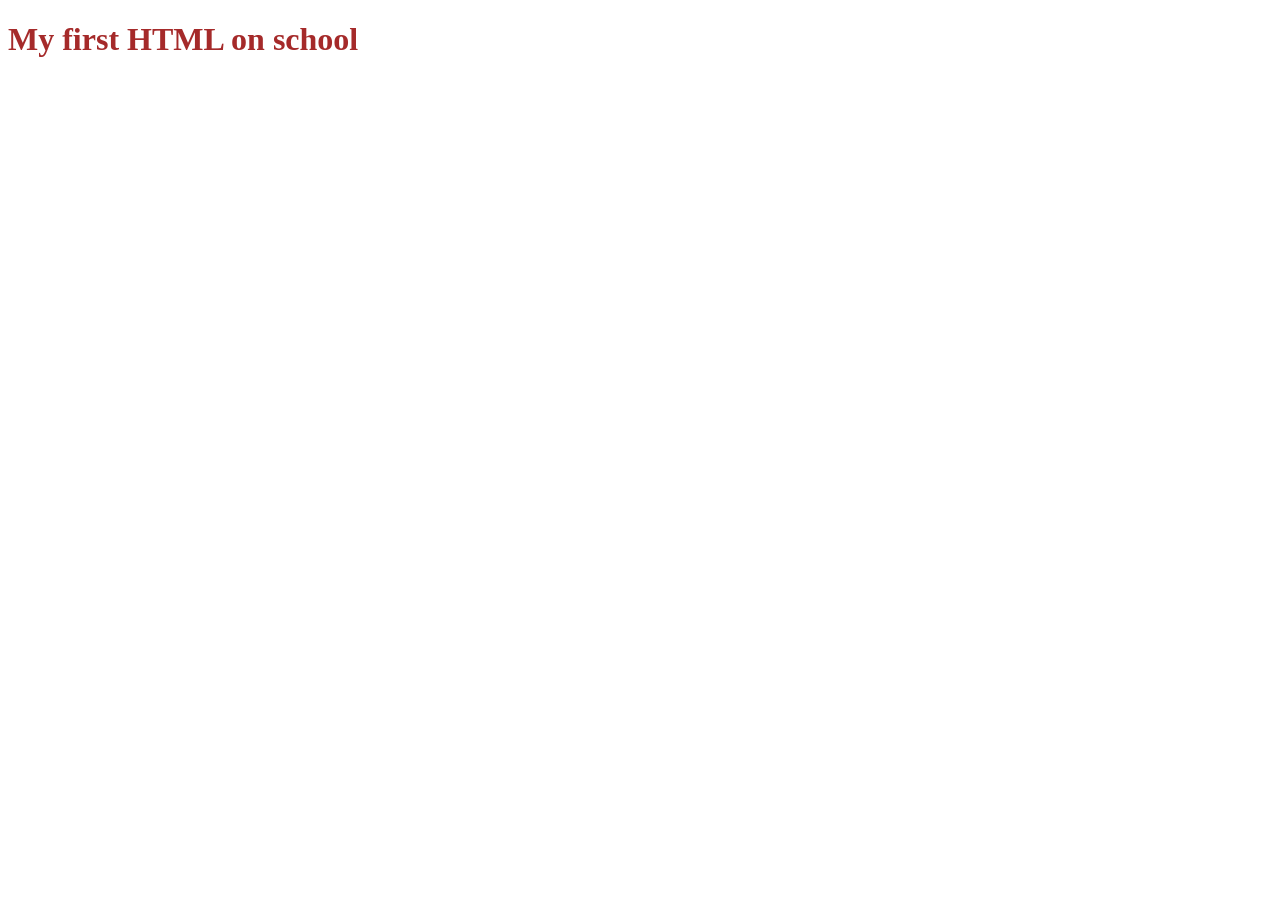
==== index.html @ f47742fe "refactor: midified readme.md" ====
<!DOCTYPE html>
<html lang="en">
<head>
    <meta charset="UTF-8">
    <meta http-equiv="X-UA-Compatible" content="IE=edge">
    <meta name="viewport" content="width=device-width, initial-scale=1.0">
    <title>Document</title>
    <link rel="stylesheet" href="style.css">
</head>
<body>
    <h1>My first HTML on school</h1>
</body>
</html>
---- style.css ----
h1 {
    color: brown;
}
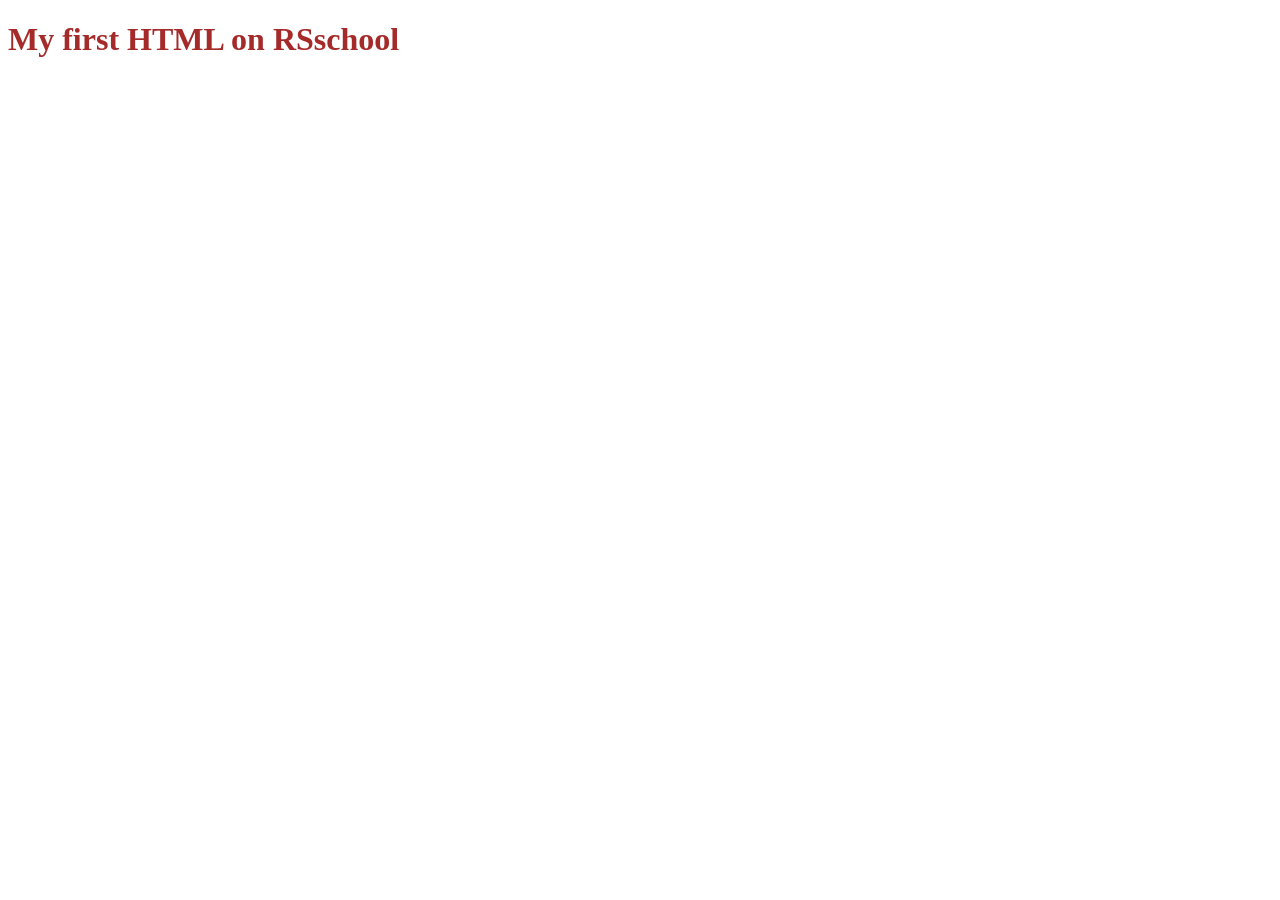
==== commit 5b9bc83a: "refactor: modified index.html" ====
--- a/index.html
+++ b/index.html
@@ -8,6 +8,6 @@
     <link rel="stylesheet" href="style.css">
 </head>
 <body>
-    <h1>My first HTML on school</h1>
+    <h1>My first HTML on RSschool</h1>
 </body>
 </html>
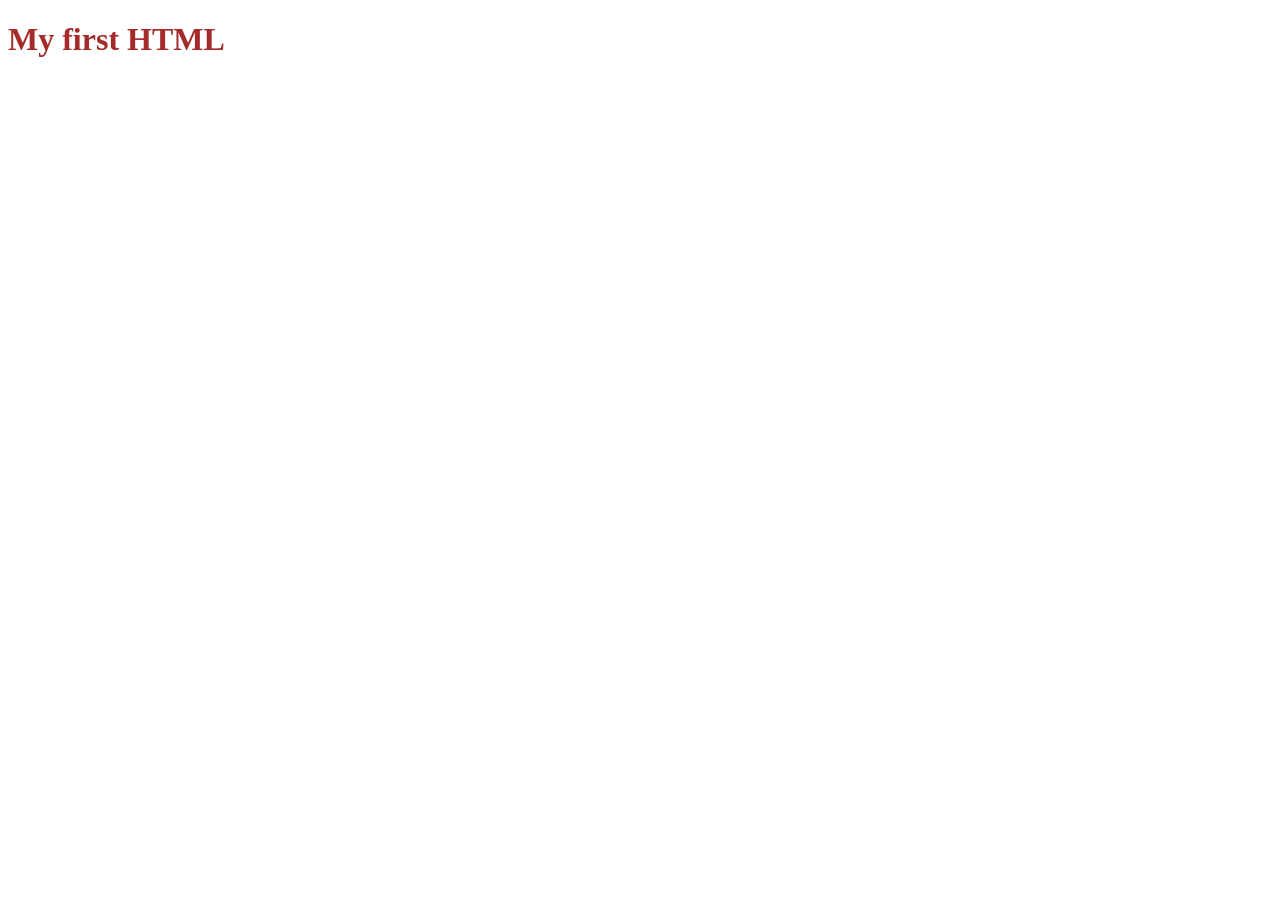
==== commit d780c2ae: "refactor: modified index.html again" ====
--- a/index.html
+++ b/index.html
@@ -8,6 +8,6 @@
     <link rel="stylesheet" href="style.css">
 </head>
 <body>
-    <h1>My first HTML on RSschool</h1>
+    <h1>My first HTML</h1>
 </body>
 </html>
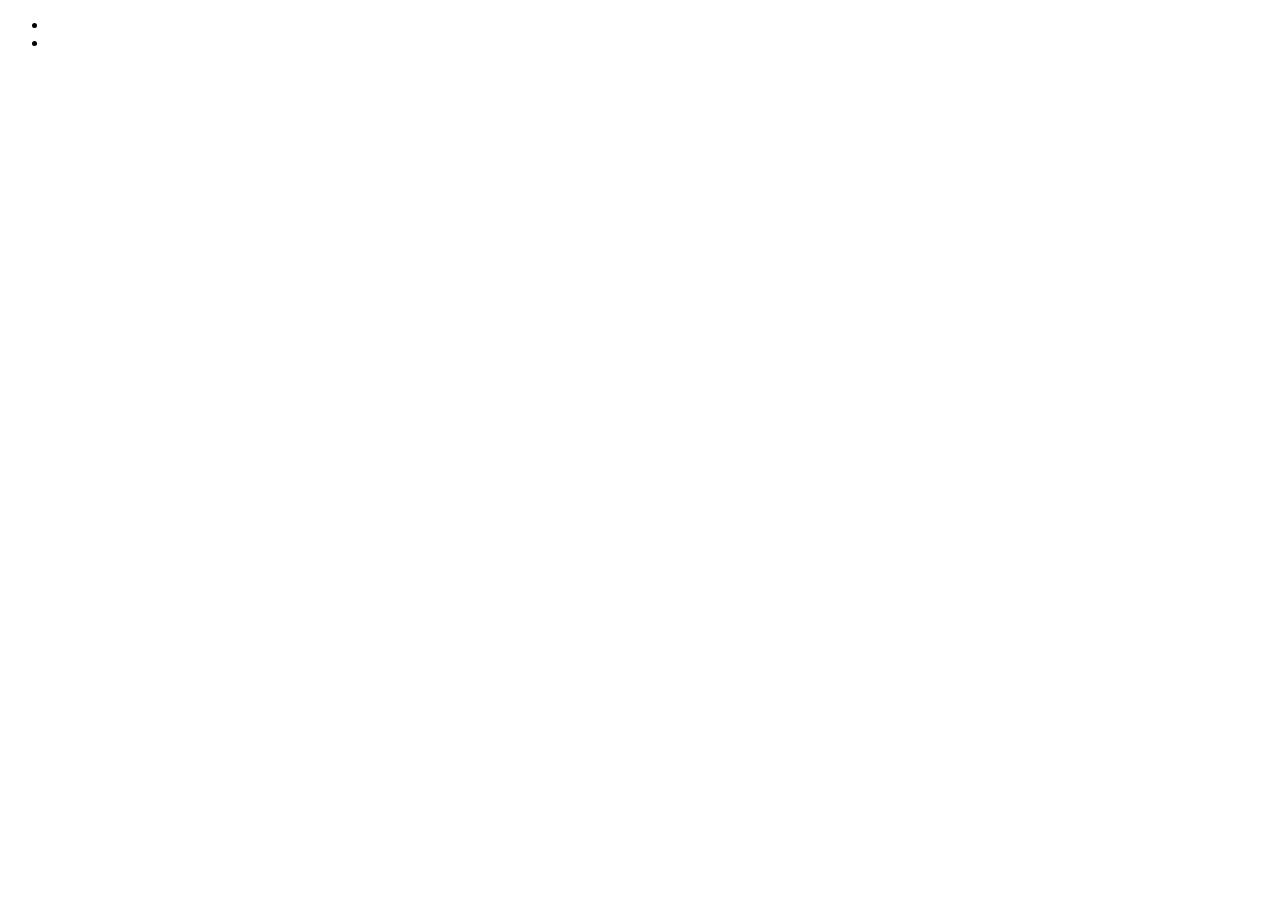
==== commit 5fa89e29: "feat: added main block" ====
--- a/index.html
+++ b/index.html
@@ -8,6 +8,34 @@
     <link rel="stylesheet" href="style.css">
 </head>
 <body>
-    <h1>My first HTML</h1>
+    <header>
+
+    </header>
+    <main>
+        <div class="container-main">
+            <div class="container-main-left">
+                <div class="photo"></div>
+                <div class="skills">
+                    <ul>
+                        <li></li>
+                        <li></li>
+                    </ul>
+                </div>
+            </div>
+            <div class="container-main-right">
+                <div class="name"></div>
+                <div class="about"></div>
+                <div class="inform">
+                    <div class="expiriense"></div>
+                    <div class="work"></div>
+                    <div class="education"></div>
+                </div>
+            </div>
+        </div>
+
+    </main>
+    <footer>
+
+    </footer>
 </body>
 </html>
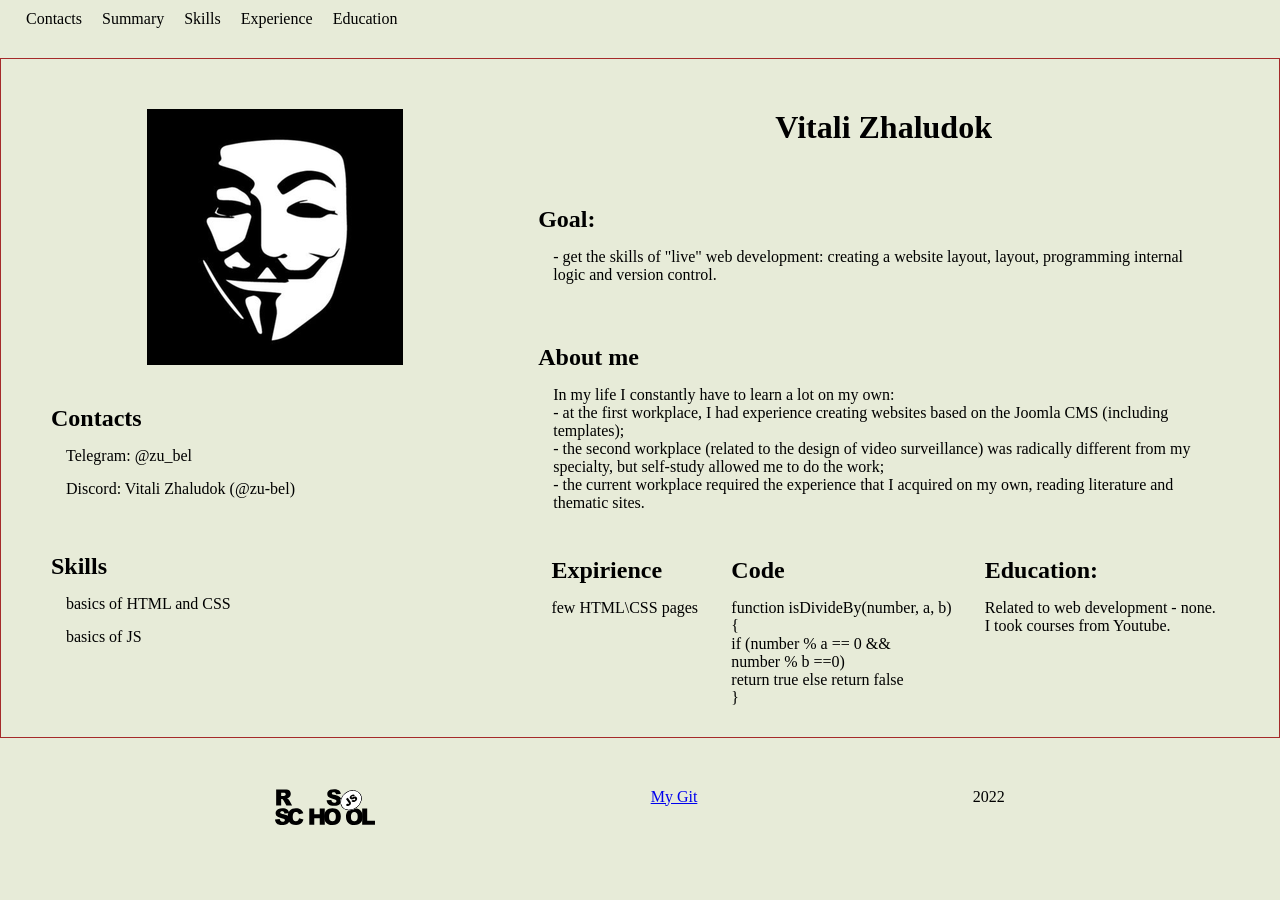
==== commit f32bcc7f: "feat: added images and styles" ====
--- a/index.html
+++ b/index.html
@@ -7,34 +7,91 @@
     <title>Document</title>
     <link rel="stylesheet" href="style.css">
 </head>
-<body>
+<body class="wrapper">
     <header>
-
+        <nav class="nav">
+            <menu class="menu-cv">
+                <li class="li-item">Contacts</li>
+                <li class="li-item">Summary</li>
+                <li class="li-item">Skills</li>
+                <li class="li-item">Experience</li>
+                <li class="li-item">Education</li>
+            </menu>
+        </nav>
     </header>
     <main>
         <div class="container-main">
             <div class="container-main-left">
-                <div class="photo"></div>
+                <div class="photo">
+                    <img src="mask.png" alt="Mask">
+                </div>
+                <div class="contacts">
+                    <h2 class="contact_me">Contacts</h2>
+                    <ul>
+                        <li class="li-all">Telegram: @zu_bel</li>
+                        <li class="li-all">Discord:  Vitali Zhaludok (@zu-bel)</li>
+                    </ul>
+
+                </div>
                 <div class="skills">
+                    <h2 class="title-skills">Skills</h2>
                     <ul>
-                        <li></li>
-                        <li></li>
+                        <li class="li-all">basics of HTML and CSS</li>
+                        <li class="li-all">basics of JS</li>
                     </ul>
                 </div>
             </div>
+
+
             <div class="container-main-right">
-                <div class="name"></div>
-                <div class="about"></div>
+                <div class="name">
+                    <h1 class="main-name">Vitali Zhaludok</h1>
+                </div>
+                <div class="about">
+                    <div class="goal">
+                        <h2 class="goal-head">Goal:</h2>
+                        <p class="goal-text">- get the skills of "live" web development: creating a website layout, layout, programming internal logic and version control.</p>
+                    </div>
+                    <div class="about-me">
+                        <h2 class="about-me-head">About me</h2>
+                        <p class="about-me-text">In my life I constantly have to learn a lot on my own: </p>
+                        <p class="about-me-text">- at the first workplace, I had experience creating websites based on the Joomla CMS (including templates);</p>
+                        <p class="about-me-text">- the second workplace (related to the design of video surveillance) was radically different from my specialty, but self-study allowed me to do the work;</p>
+                        <p class="about-me-text">- the current workplace required the experience that I acquired on my own, reading literature and thematic sites.</p>
+
+                    </div>
+                </div>
                 <div class="inform">
-                    <div class="expiriense"></div>
-                    <div class="work"></div>
-                    <div class="education"></div>
+                    <div class="mini">
+                        <h2 class="mini-head">Expirience</h2>
+                        <div class="mini-body">few HTML\CSS pages</div>
+                    </div>
+                    <div class="mini">
+                        <h2 class="mini-head">Code</h2>
+                        <code class="code">function isDivideBy(number, a, b)<Br> { <Br>
+                            if (number % a == 0 && <Br> number % b ==0) <Br>
+                            return true
+                                else return false <Br>
+                        }</code>
+                    </div>
+                    <div class="mini">
+                        <h2 class="mini-head">Education:</h2>
+                        <p class="mini-body">Related to web development - none.</p> 
+                    <p >I took courses from Youtube.</p>
+                    </div>
                 </div>
             </div>
         </div>
 
     </main>
-    <footer>
+    <footer class="foot">
+        <div class="logo-block">
+            <a href="https://rs.school/js/"><img class="rs-logo" src="rs_school_js.svg" alt="RSSchool"></a>
+        </div>
+        <div class="git">
+            <a href="https://github.com/zu-bel">My Git</a>
+        </div>
+        <div class="year"><p>2022</p></div>
 
     </footer>
 </body>
--- a/style.css
+++ b/style.css
@@ -0,0 +1,157 @@
+* {
+    margin: 0;
+    padding: 0;
+    box-sizing: border-box;
+}
+p {
+    font-size: 16px;
+}
+
+.wrapper {
+    margin: 0 auto;
+    max-width: 1440px;
+    background-color: rgb(231, 235, 216);
+  
+}
+
+.nav{
+    display: flex;
+    margin: 10px;
+}
+.menu-cv {
+    display: flex;
+    width: 100%;
+    align-items:center;
+    margin: 0 auto;
+    padding: 0 16px;
+}
+
+.li-item {
+    list-style: none;
+    margin-right: 20px ;
+}
+
+.container-main {
+    display: flex;
+    justify-content: space-between;
+    margin: 30px auto;
+    padding: 30px;
+    border: brown 1px solid;
+     
+}
+.container-main-left {
+    width: 40%;
+     
+    
+
+}
+.photo {  
+   
+    margin-bottom: 20px;
+}
+
+img {
+    display: block;
+    margin: 0 auto;  
+    padding-top: 20px; 
+}
+
+.contacts{
+     
+    padding: 20px;
+}
+.contact_me {
+    margin-bottom: 15px;
+}
+
+.skills {
+    padding: 20px;    
+}
+
+.title-skills {
+    margin-bottom: 15px;
+}
+.li-all {
+    list-style: none;
+    margin-bottom: 15px ;
+    padding: 0 15px;
+}
+.container-main-right {
+     max-width: 60%;
+}
+.name {
+    /* align-items: center; */
+    margin-bottom: 20px;
+}
+.main-name {
+    text-align: center;
+    padding: 20px;
+}
+
+
+.about {
+}
+
+.goal {
+    margin-bottom: 20px;     
+    padding: 20px;
+}
+.goal-head {
+    margin-bottom: 15px;
+}
+.goal-text {
+    padding: 0 15px
+}
+
+.about-me {
+    margin-bottom: 25px;
+     
+    padding: 20px;
+}
+.about-me-head {
+    margin-bottom: 15px;
+}
+.about-me-text {
+    padding: 0 15px
+}
+
+.inform {
+    display: flex;
+    justify-content:space-evenly;     
+}
+.mini {
+    padding: 10px auto;
+    
+}
+.mini-head {
+    padding: 10px auto;
+    margin-bottom: 15px;
+}
+.mini-body {
+    font-size: 16px;
+    
+}
+
+.code {
+    font-size: 16px;
+    font-family: 'Times New Roman', Times, serif;
+    max-width: 30%;
+}
+
+.foot {
+    display: flex;
+    justify-content: space-evenly;
+    align-items: center ;
+}
+.logo-block {
+    width: 100%;
+    max-width: 100px; 
+}
+
+.rs-logo {
+    display: block;
+}
+.git {
+}
+.year {
+}
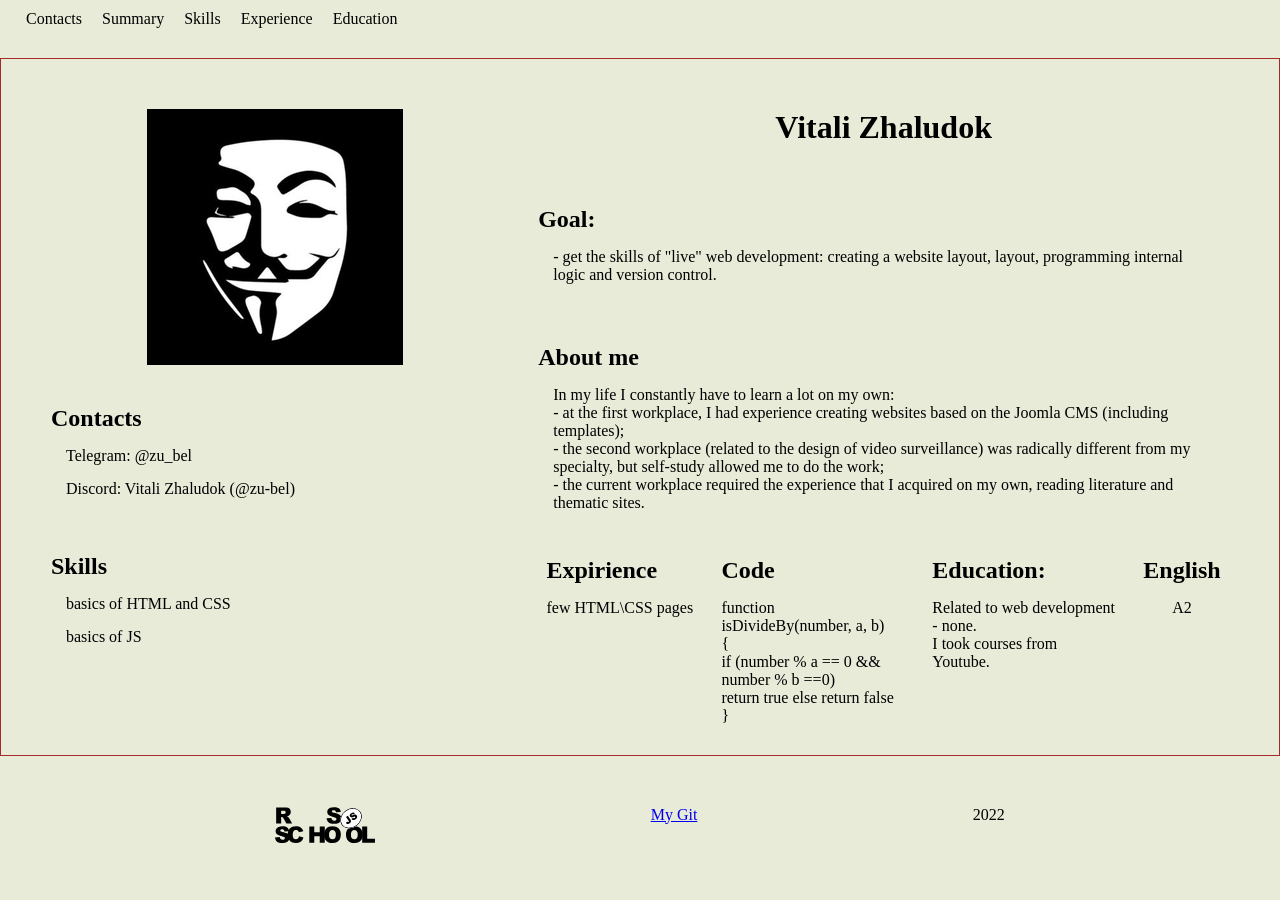
==== commit f6fd9ff1: "feat: modify styles" ====
--- a/index.html
+++ b/index.html
@@ -79,6 +79,10 @@
                         <p class="mini-body">Related to web development - none.</p> 
                     <p >I took courses from Youtube.</p>
                     </div>
+                    <div class="mini">
+                        <h2 class="mini-head">English</h2>
+                        <div class="mini-body eng">A2 </div>
+                    </div>
                 </div>
             </div>
         </div>
--- a/style.css
+++ b/style.css
@@ -121,6 +121,7 @@
 }
 .mini {
     padding: 10px auto;
+    max-width: 25%;
     
 }
 .mini-head {
@@ -129,7 +130,9 @@
 }
 .mini-body {
     font-size: 16px;
-    
+}
+.eng{
+    text-align: center; 
 }
 
 .code {
